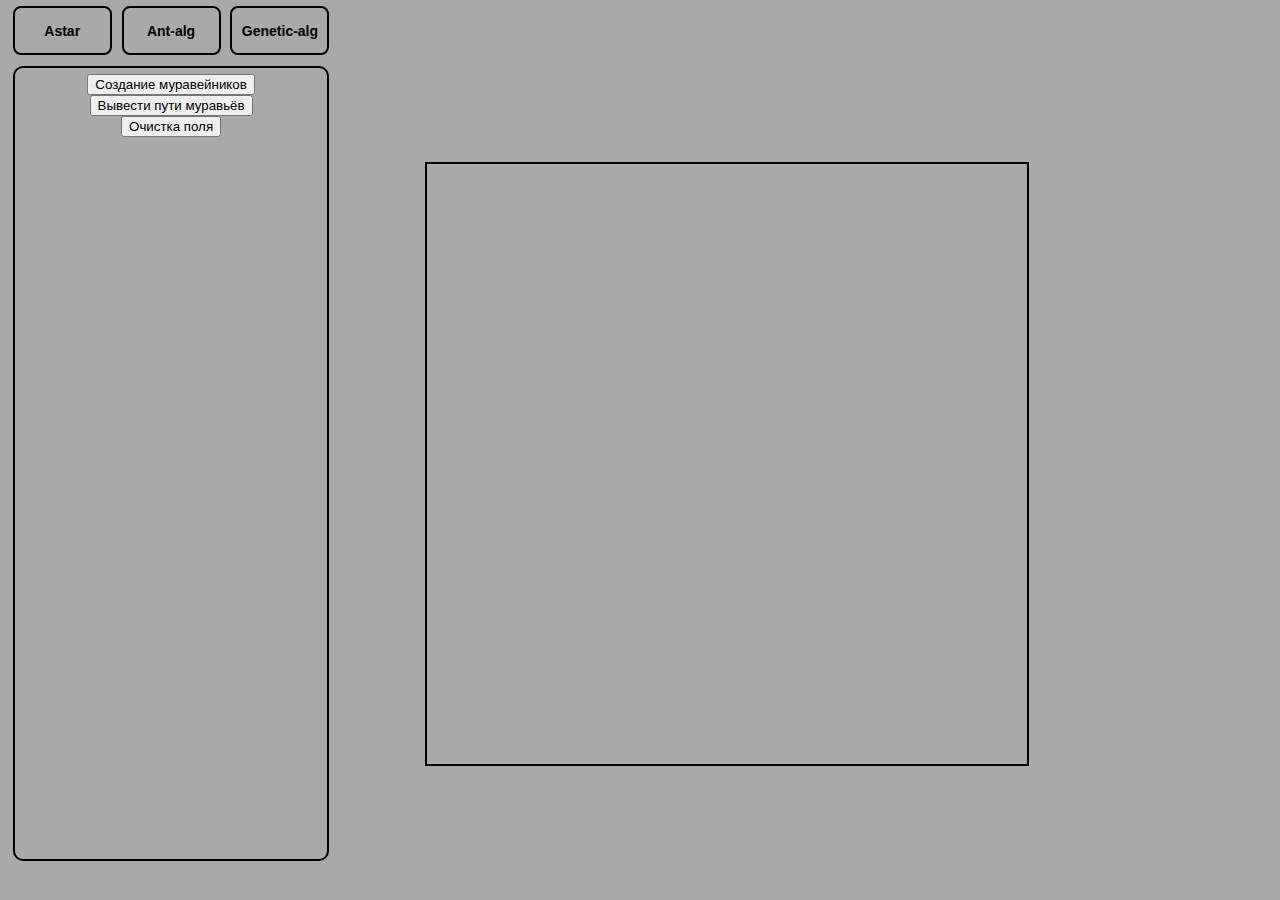
==== Ants/ants.html @ dc829c8e "Merge pull request #23 from Otrijka/sasha-07-04-branch" ====
</html>

<!DOCTYPE html>
<html lang="en">

<head>
    <meta charset="UTF-8">
    <meta http-equiv="X-UA-Compatible" content="IE=edge">
    <meta name="viewport" content="width=device-width, initial-scale=1.0">
    <link rel="stylesheet" href="ants.css">
    <title>Algorithm</title>
</head>

<body>
    <div class="wrapper">
        <div class="header">
            <form action="/Astar/astar.html" class="form1">
                <button>Astar</button>
            </form>
            <form action="/Ants/ants.html" class="form1">
                <button>Ant-alg</button>
            </form>
            <form action="/Genetic/genetic.html" class="form1">
                <button>Genetic-alg</button>
            </form>
        </div>
        <aside>
            <div class="menu">

                <button id="bForMCircles">Создание муравейников</button>
                <button id="bForMWays">Вывести пути муравьёв</button>
                <button id="Clear">Очистка поля</button>
            </div>
        </aside>
        <main>
            <div class="canvasContainer">
                <canvas id="canvas" height="700px" width="700px"></canvas>
            </div>
        </main>
    </div>

    <script src="variables.js"></script>
    <script src="utils.js"></script>
    <script src="listeners.js"></script>
    <script src="ants.js"></script>
    <script src="antsTest.js"></script>
</body>

</html>
---- Ants/ants.css ----
body {
    height: 95vh;
    width: 99%;
    margin: 0;
    padding: 0;
    background-color: darkgray;
    background-image: url();
    background-repeat: no-repeat;
    background-position: center center;
    background-attachment: fixed;
    -webkit-background-size: cover;
    -moz-background-size: cover;
    -o-background-size: cover;
    background-size: cover;

    font-family: sans-serif;
}

.wrapper {
    display: grid;
    height: 100%;
    width: 100%;
    grid-template-areas:
        "head head"
        "side main"
        "side main";
    grid-template-columns: 25% 75%;
    grid-template-rows: 7% 93%;

    font-weight: 700;
    margin-left: 1%;
    margin-top: 0.5%;
}
.header {
    grid-area: head;
    display: flex;
    justify-content: space-between;
    align-items: start;
    width: 25%;
    height: 75%;
    text-align: center;
}

a{
    text-decoration: none;
    color: black;
}
.header *{
    width: 30%;
    height: 100%;
    font-size: 15px;
    font-weight: 600;
    background-color: darkgray;
    border: 2px solid black;
    border-radius: 8px;
}

#canvas{
    background-color: darkgray;
    border: 2px solid black;
}

.form1 *{
    width: 100%;
    height: 100%;
    font-size: 14px;
    border: none;
    font-weight: 600;
}
aside {
    grid-area: side;
    border: 2px solid black;
    border-radius: 10px;
    background-color: darkgray;
    font-size: 20px;
}

main {
    height: 100%;
    width: 100%;
    grid-area: main;
    display: flex;
    justify-content: center;
    align-items: center;
}

.mainPlace {
    height: 100%;
    width: 100%;
    display: flex;
    justify-content: center;
    align-items: center;
}

.menu {
    margin-top: 2%;
    font-size: 20px;
    height:30%;
    display: flex;
    flex-direction: column;
    justify-content: top;
    align-items: center;
}

.clusterCounter{
    border-radius: 10px;
    padding: 1%;
    font-size: 20px;
    width: 45%;
    height: 15%;
    text-align: center;
}
.canvasContainer{
    height: 100%;
    width: 100%;
    display: flex;
    margin-left: 10%;
    align-items: center;
}

.myCanvas{
    border: 2px solid black;
    border-radius: 10px;
    background-color: darkgray;

}

.findClusters{
    font-weight: 700;
    font-size: 16px;
    border-radius: 10px;
    width: 45%;
    height: 18%;
}
.clearMap{
    font-weight: 700;
    font-size: 16px;
    margin-top: 1%;
    border-radius: 10px;
    width: 45%;
    height: 18%;
}
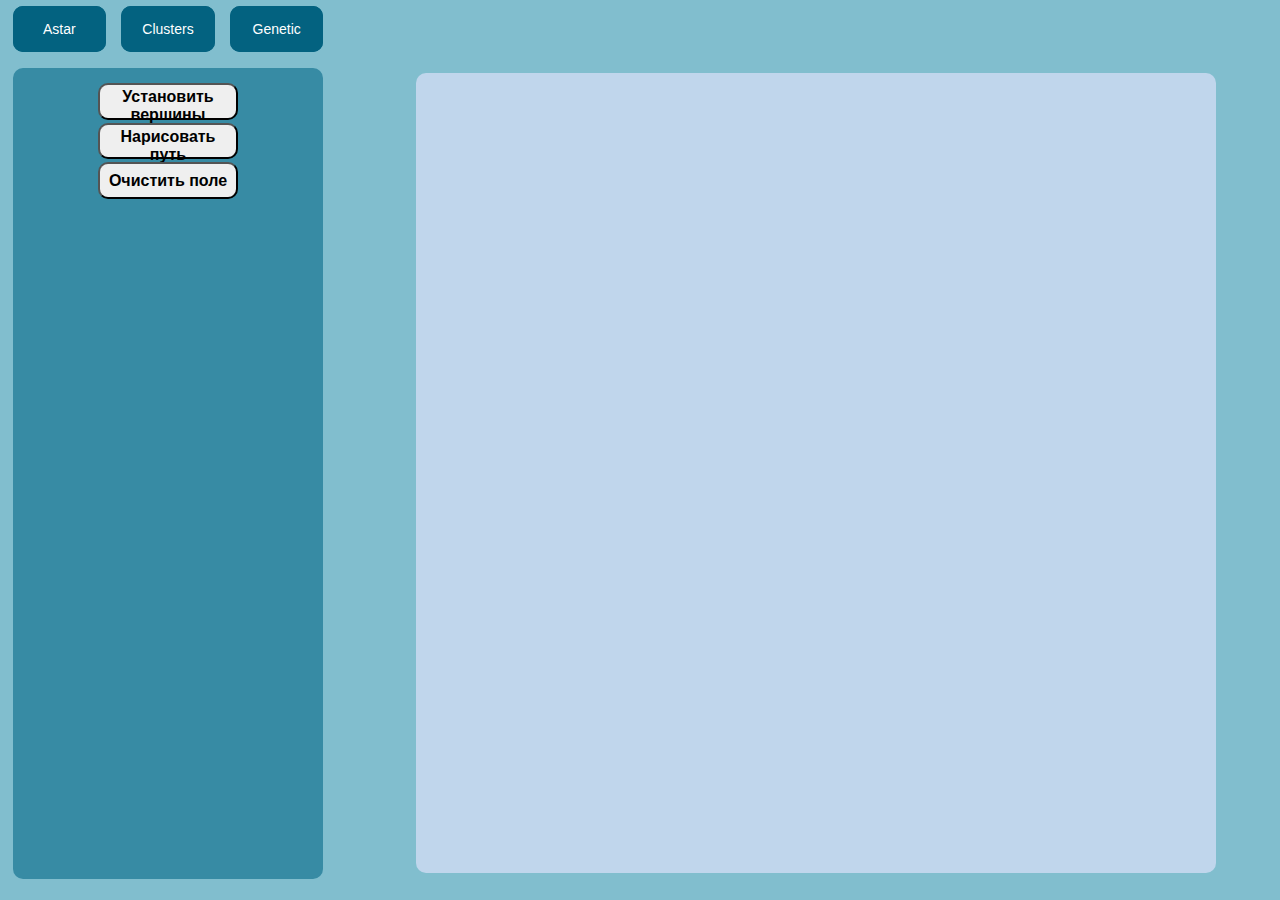
==== commit b1334416: "Merge pull request #25 from Otrijka/sasha-08-04-branch" ====
--- a/Ants/ants.html
+++ b/Ants/ants.html
@@ -17,24 +17,24 @@
             <form action="/Astar/astar.html" class="form1">
                 <button>Astar</button>
             </form>
-            <form action="/Ants/ants.html" class="form1">
-                <button>Ant-alg</button>
+            <form action="/Clusters/clusters.html" class="form1">
+                <button>Clusters</button>
             </form>
-            <form action="/Genetic/genetic.html" class="form1">
-                <button>Genetic-alg</button>
+            <form action="" class="form1">
+                <button>Genetic</button>
             </form>
         </div>
         <aside>
             <div class="menu">
 
-                <button id="bForMCircles">Создание муравейников</button>
-                <button id="bForMWays">Вывести пути муравьёв</button>
-                <button id="Clear">Очистка поля</button>
+                <button id="bForMCircles">Установить вершины</button>
+                <button id="bForMWays">Нарисовать путь</button>
+                <button id="Clear">Очистить поле</button>
             </div>
         </aside>
         <main>
             <div class="canvasContainer">
-                <canvas id="canvas" height="700px" width="700px"></canvas>
+                <canvas id="canvas" height="800px" width="800px"></canvas>
             </div>
         </main>
     </div>
--- a/Ants/ants.css
+++ b/Ants/ants.css
@@ -1,10 +1,9 @@
 body {
-    height: 95vh;
-    width: 99%;
+    height: 99%;
+    width: 100%;
     margin: 0;
     padding: 0;
-    background-color: darkgray;
-    background-image: url();
+    background-color: #81BECE;
     background-repeat: no-repeat;
     background-position: center center;
     background-attachment: fixed;
@@ -18,8 +17,8 @@
 
 .wrapper {
     display: grid;
-    height: 100%;
-    width: 100%;
+    height: 97vh;
+    width: 97vw;
     grid-template-areas:
         "head head"
         "side main"
@@ -48,30 +47,41 @@
 .header *{
     width: 30%;
     height: 100%;
-    font-size: 15px;
-    font-weight: 600;
-    background-color: darkgray;
-    border: 2px solid black;
-    border-radius: 8px;
+    background-color: #036280;
+    border-radius: 10px;
 }
 
 #canvas{
-    background-color: darkgray;
-    border: 2px solid black;
+    border-radius: 10px;
+    background-color: rgb(192, 214, 236);
 }
 
-.form1 *{
+.form1 * {
     width: 100%;
     height: 100%;
     font-size: 14px;
     border: none;
-    font-weight: 600;
+    font-weight: 500;
+    color: white;
+    transition: font-size 0.2s ease;
 }
+
+.form1 {
+    transition: scale 0.2s ease-in;
+}
+
+.form1:hover {
+    scale: 1.2;
+}
+
+.form1 button:hover{
+    font-size: 16px;
+}
+
 aside {
     grid-area: side;
-    border: 2px solid black;
     border-radius: 10px;
-    background-color: darkgray;
+    background-color: #378BA4;
     font-size: 20px;
 }
 
@@ -85,8 +95,8 @@
 }
 
 .mainPlace {
-    height: 100%;
-    width: 100%;
+    height: 90%;
+    width: 80%;
     display: flex;
     justify-content: center;
     align-items: center;
@@ -100,6 +110,14 @@
     flex-direction: column;
     justify-content: top;
     align-items: center;
+}
+
+.menu button{
+    transition: scale 0.2s ease;
+}
+
+.menu button:hover{
+    scale: 1.05;
 }
 
 .clusterCounter{
@@ -122,22 +140,39 @@
     border: 2px solid black;
     border-radius: 10px;
     background-color: darkgray;
+}
+
+
+#bForMCircles{
+    margin-top: 3%;
+    border-radius: 10px;
+    padding: 1%;
+    font-size: 16px;
+    font-weight: 600;
+    width: 45%;
+    height: 15%;
+    text-align: center;
+}
+
+#bForMWays{
+    border-radius: 10px;
+    padding: 1%;
+    margin-top: 1%;
+    font-size: 16px;
+    font-weight: 600;
+    width: 45%;
+    height: 15%;
+    text-align: center;
+}
+
+#Clear{
+    border-radius: 10px;
+    padding: 1%;
+    margin-top: 1%;
+    font-size: 16px;
+    font-weight: 600;
+    width: 45%;
+    height: 15%;
+    text-align: center;
 
 }
-
-.findClusters{
-    font-weight: 700;
-    font-size: 16px;
-    border-radius: 10px;
-    width: 45%;
-    height: 18%;
-}
-.clearMap{
-    font-weight: 700;
-    font-size: 16px;
-    margin-top: 1%;
-    border-radius: 10px;
-    width: 45%;
-    height: 18%;
-}
-
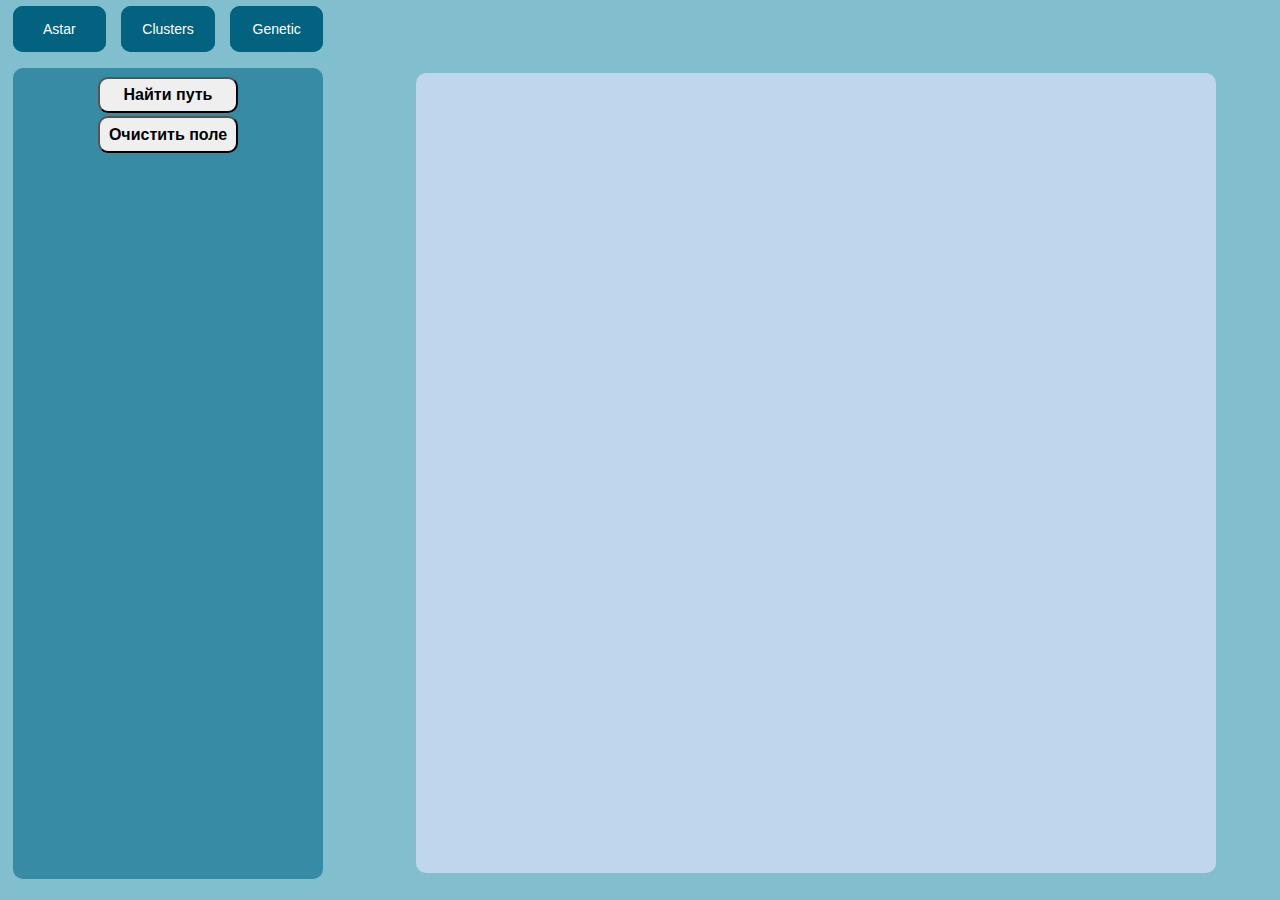
==== commit a9d4ea0a: "Merge pull request #28 from Otrijka/sasha-14-04-branch" ====
--- a/Ants/ants.html
+++ b/Ants/ants.html
@@ -20,15 +20,13 @@
             <form action="/Clusters/clusters.html" class="form1">
                 <button>Clusters</button>
             </form>
-            <form action="" class="form1">
+            <form action="/Genetic/genetic.html" class="form1">
                 <button>Genetic</button>
             </form>
         </div>
         <aside>
             <div class="menu">
-
-                <button id="bForMCircles">Установить вершины</button>
-                <button id="bForMWays">Нарисовать путь</button>
+                <button id="bForMWays">Найти путь</button>
                 <button id="Clear">Очистить поле</button>
             </div>
         </aside>
@@ -43,7 +41,6 @@
     <script src="utils.js"></script>
     <script src="listeners.js"></script>
     <script src="ants.js"></script>
-    <script src="antsTest.js"></script>
 </body>
 
 </html>--- a/Ants/ants.css
+++ b/Ants/ants.css
@@ -71,7 +71,7 @@
 }
 
 .form1:hover {
-    scale: 1.2;
+    scale: 1.1;
 }
 
 .form1 button:hover{
@@ -142,21 +142,8 @@
     background-color: darkgray;
 }
 
-
-#bForMCircles{
-    margin-top: 3%;
-    border-radius: 10px;
-    padding: 1%;
-    font-size: 16px;
-    font-weight: 600;
-    width: 45%;
-    height: 15%;
-    text-align: center;
-}
-
 #bForMWays{
     border-radius: 10px;
-    padding: 1%;
     margin-top: 1%;
     font-size: 16px;
     font-weight: 600;
@@ -167,7 +154,6 @@
 
 #Clear{
     border-radius: 10px;
-    padding: 1%;
     margin-top: 1%;
     font-size: 16px;
     font-weight: 600;
